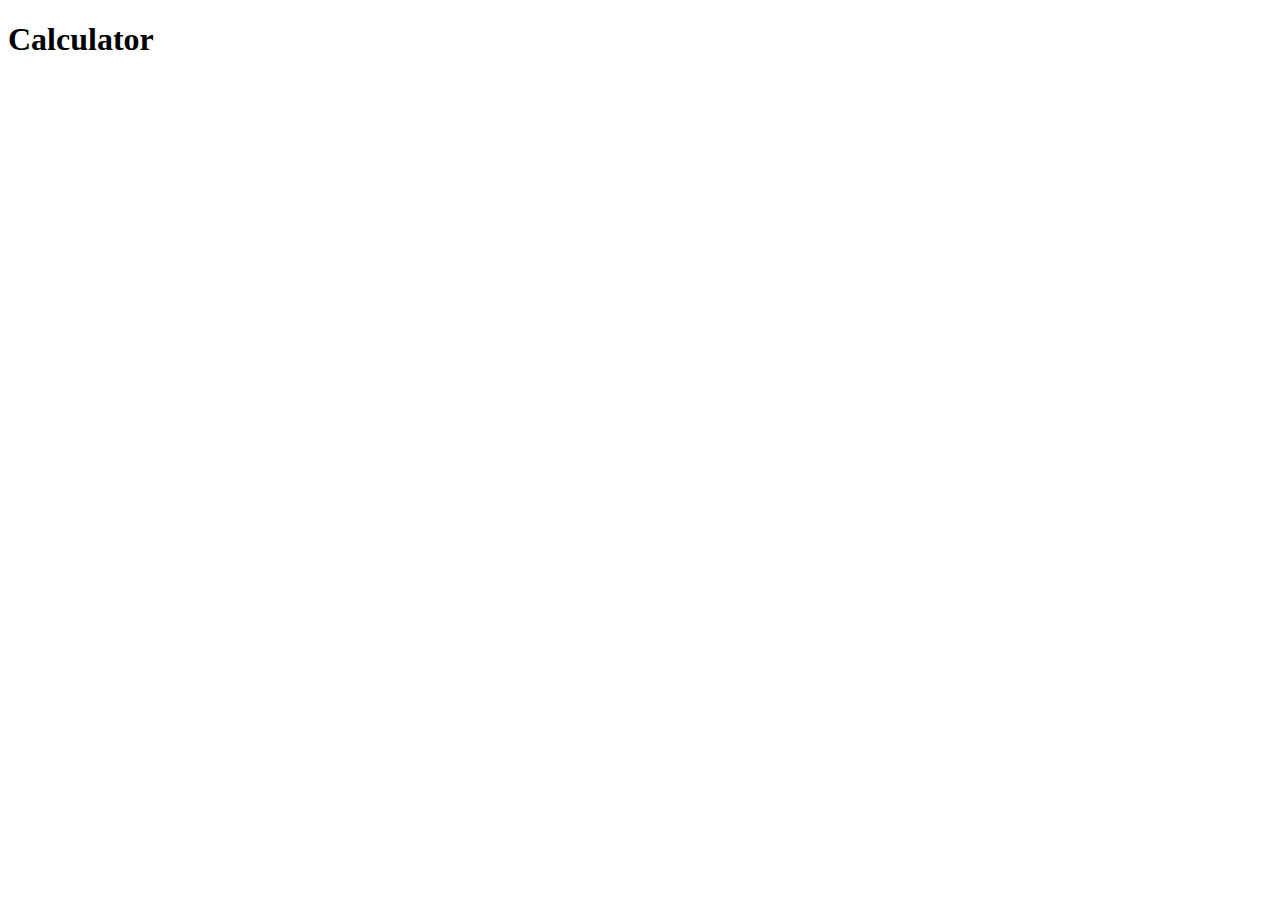
==== index.html @ a216f37a "Calculator" ====
<!DOCTYPE html>
<html lang="en">
<head>
    <meta charset="UTF-8">
    <meta http-equiv="X-UA-Compatible" content="IE=edge">
    <meta name="viewport" content="width=device-width, initial-scale=1.0">
    <title>Calculator</title>
</head>
<body>
    <h1>Calculator</h1>
</body>
</html>
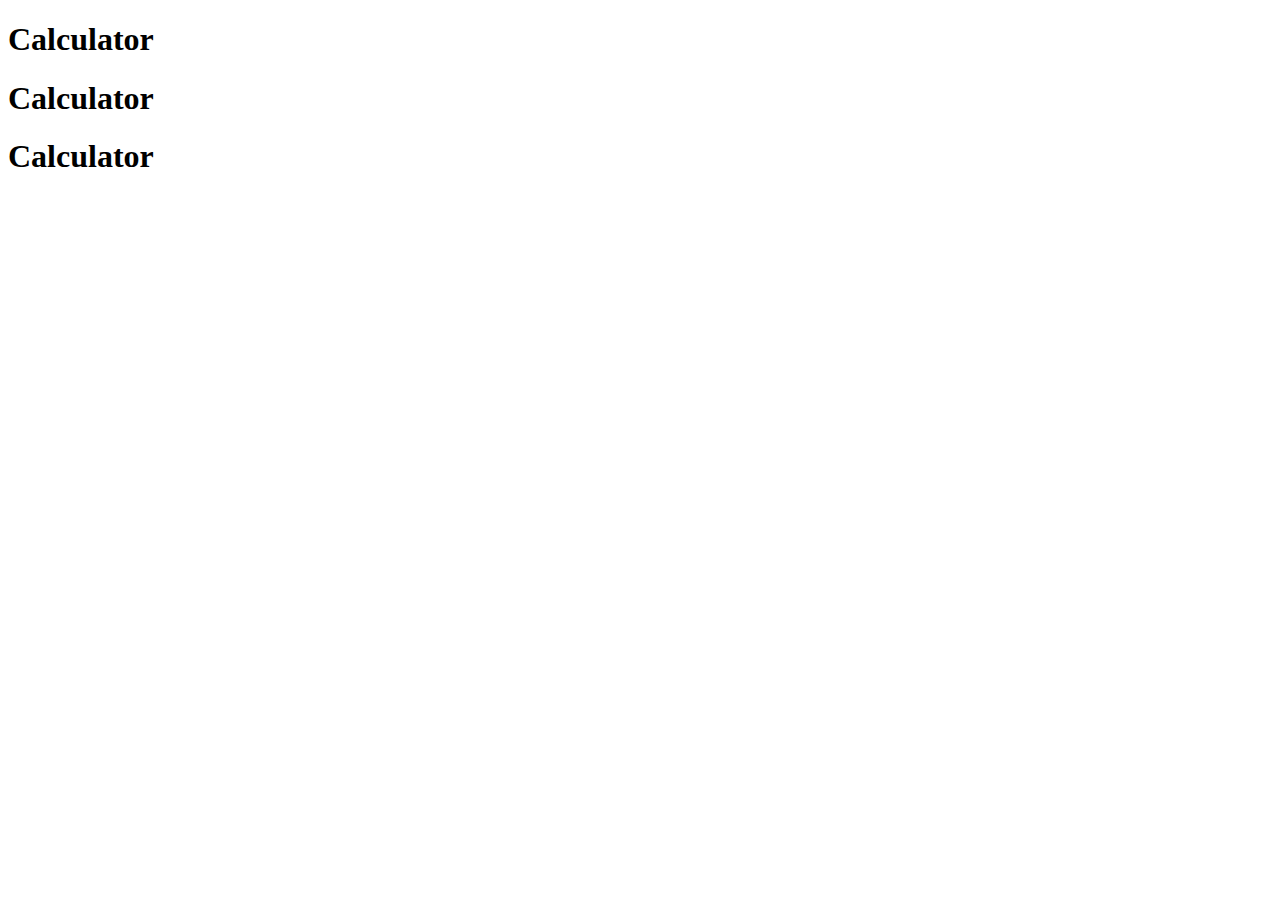
==== commit 71a8b3bd: "first" ====
--- a/index.html
+++ b/index.html
@@ -8,5 +8,9 @@
 </head>
 <body>
     <h1>Calculator</h1>
+    <h1>Calculator</h1>
+
+    <h1>Calculator</h1>
+
 </body>
 </html>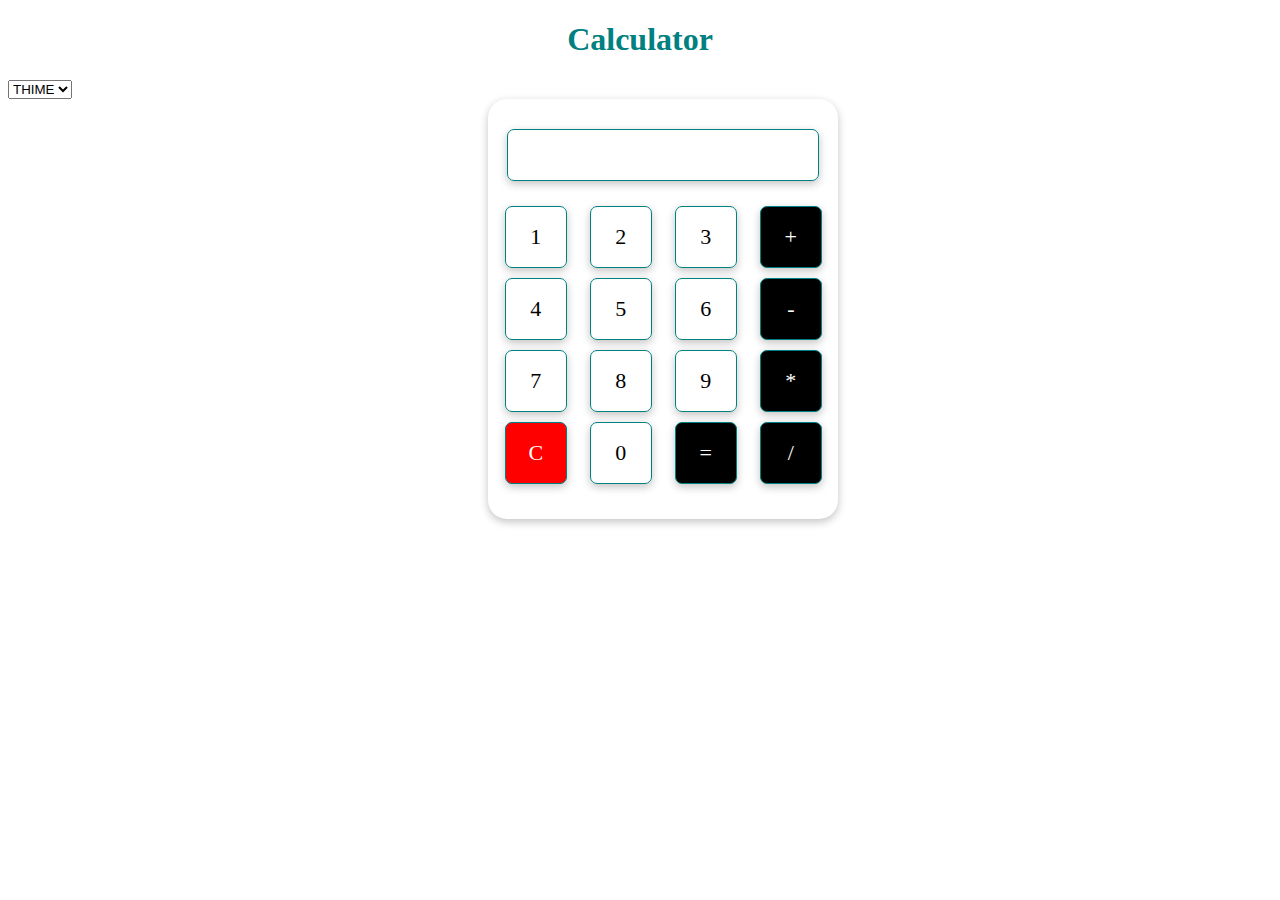
==== commit 8370624f: "cal" ====
--- a/index.html
+++ b/index.html
@@ -5,12 +5,40 @@
     <meta http-equiv="X-UA-Compatible" content="IE=edge">
     <meta name="viewport" content="width=device-width, initial-scale=1.0">
     <title>Calculator</title>
+    <link rel="stylesheet" href="index.css">
 </head>
 <body>
     <h1>Calculator</h1>
-    <h1>Calculator</h1>
+    <div id="mode" >
+        <select name="THIME" id="mode" onclick="thime()" >
+            <option value="">THIME</option>
+            <option value="Light">part 2</option>
+            <option value="DARK">DARK</option>
+        </select>
+    </div>
+   <div id="main_Calculator" >
+    <div class="display" ></div>
+    <div class="btn">
+        <div>1</div>
+        <div>2</div>
+        <div>3</div>
+        <div>+</div>
+        <div>4</div>
+        <div>5</div>
+        <div>6</div>
+        <div>-</div>
+        <div>7</div>
+        <div>8</div>
+        <div>9</div>
+        <div>*</div>
+        <div>C</div>
+        <div>0</div>
+        <div>=</div>
+        <div>/</div>
+    </div>
 
-    <h1>Calculator</h1>
+   </div>
 
 </body>
-</html>+</html>
+<script src="index.js"></script>--- a/index.css
+++ b/index.css
@@ -0,0 +1,85 @@
+h1{
+    text-align: center;
+    color: teal;
+}
+
+#main_Calculator{
+    height: 400px;
+    width: 330px;
+    margin-left: 38%;
+    border-radius: 19px;
+    box-shadow: rgba(0, 0, 0, 0.24) 0px 3px 8px;
+    padding: 10px;
+}
+.display{
+    height: 50px;
+    width: 310px;
+    border: 1px solid teal;
+    margin: auto;
+    margin-top: 20px;
+    box-shadow: rgba(0, 0, 0, 0.24) 0px 3px 8px;
+    border-radius: 7px;
+    font-size: 35px;
+    display: flex;
+    justify-content: center;
+    align-items: center;
+    color: teal;
+}
+
+.btn{
+    margin-top:25px;
+    display: grid;
+    grid-template-columns: repeat(4,1fr);
+    grid-template-rows: repeat(3,1fr);
+    gap: 10px;
+  
+}
+.btn div{
+    height: 60px;
+    width: 60px;
+    border: 1px solid teal;
+    margin: auto;
+    border-radius: 7px;
+    display: flex;
+    align-items: center;
+    justify-content: center;
+    font-size: 22px;
+    box-shadow: rgba(0, 0, 0, 0.24) 0px 3px 8px;
+}
+
+
+.btn div:nth-child(13){
+    background-color: red;
+    color: white;
+}
+
+.btn div:nth-child(15){
+    background-color: black;
+    color: white;
+}
+
+.btn div:nth-child(4){
+    background-color:black;
+    color: white;
+}
+.btn div:nth-child(8){
+    background-color:black;
+    color: white;
+}
+.btn div:nth-child(12){
+    background-color:black;
+    color: white;
+}
+.btn div:nth-child(16){
+    background-color:black;
+    color: white;
+}
+.btn div:nth-child(15){
+    background-color:black;
+    color: white;
+}
+
+.btn div:hover{
+    background-color: rgb(71, 71, 71);
+    border: 0px;
+}